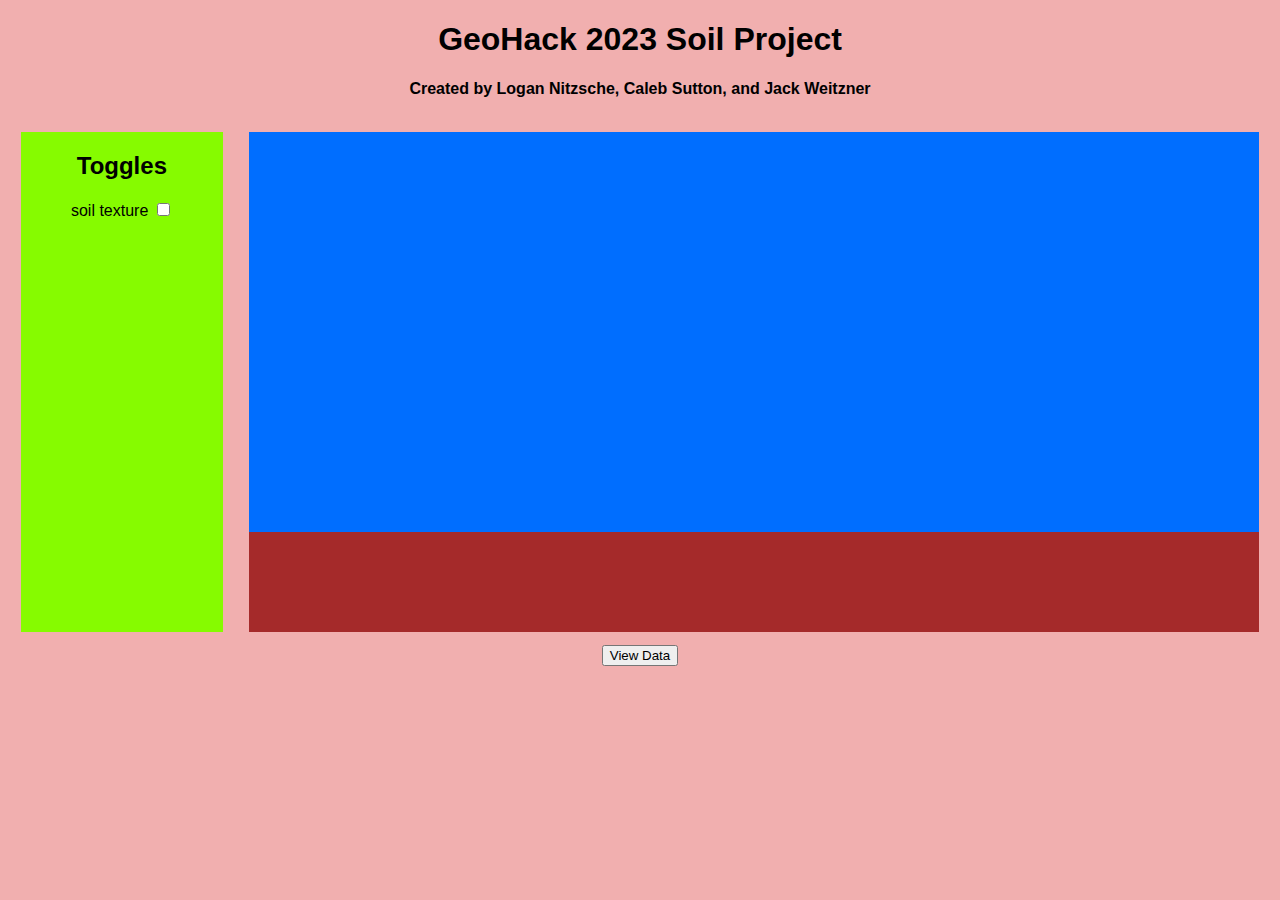
==== main.html @ 93636330 "added variables for topsoil/subsoil" ====
<!DOCTYPE html>
<html lang="en">
<head>
  <meta charset="UTF-8">
  <meta name="viewport" content="width=device-width, initial-scale=1.0">
  <link rel="stylesheet" href="main.css">
</head>
<body>
    <h1>GeoHack 2023 Soil Project</h1>
    <h4>Created by Logan Nitzsche, Caleb Sutton, and Jack Weitzner</h4>
    <div class = "gui">
        <div class = "left">
            <h2>Toggles</h2>
            <label for="variable">soil texture</label>
            <input type="checkbox" id="variable"></input>
        </div>
        <div class = "right">
            <div class="sky">
            </div>
            <div class="soil">
            </div>
        </div>
    </div>
    <button id="viewData">View Data</button>
    <script src="main.js"></script>
</body>
</html>
---- main.css ----
body {
    font-family: Arial, sans-serif;
    text-align: center;
    background-color: #f1afaf
  }

  .gui {
    display: flex;
    justify-content: space-between;
  }
  .left {
    flex: .2;
    height: 500px;
    width: 100px;
    margin: 1vw;
    background-color: #86fb00;
    overflow: hidden;
  }
  
  .right {
    flex: 1;
    margin: 1vw;
    height: 500px;
    background-color: #006eff;
    overflow: hidden;
  }

  .sky {
    height: 400px;
    background-color: #006eff;
    overflow: hidden;
  }

  .soil {
    height: 100px;
    background-color: brown;
    overflow: hidden;
  }
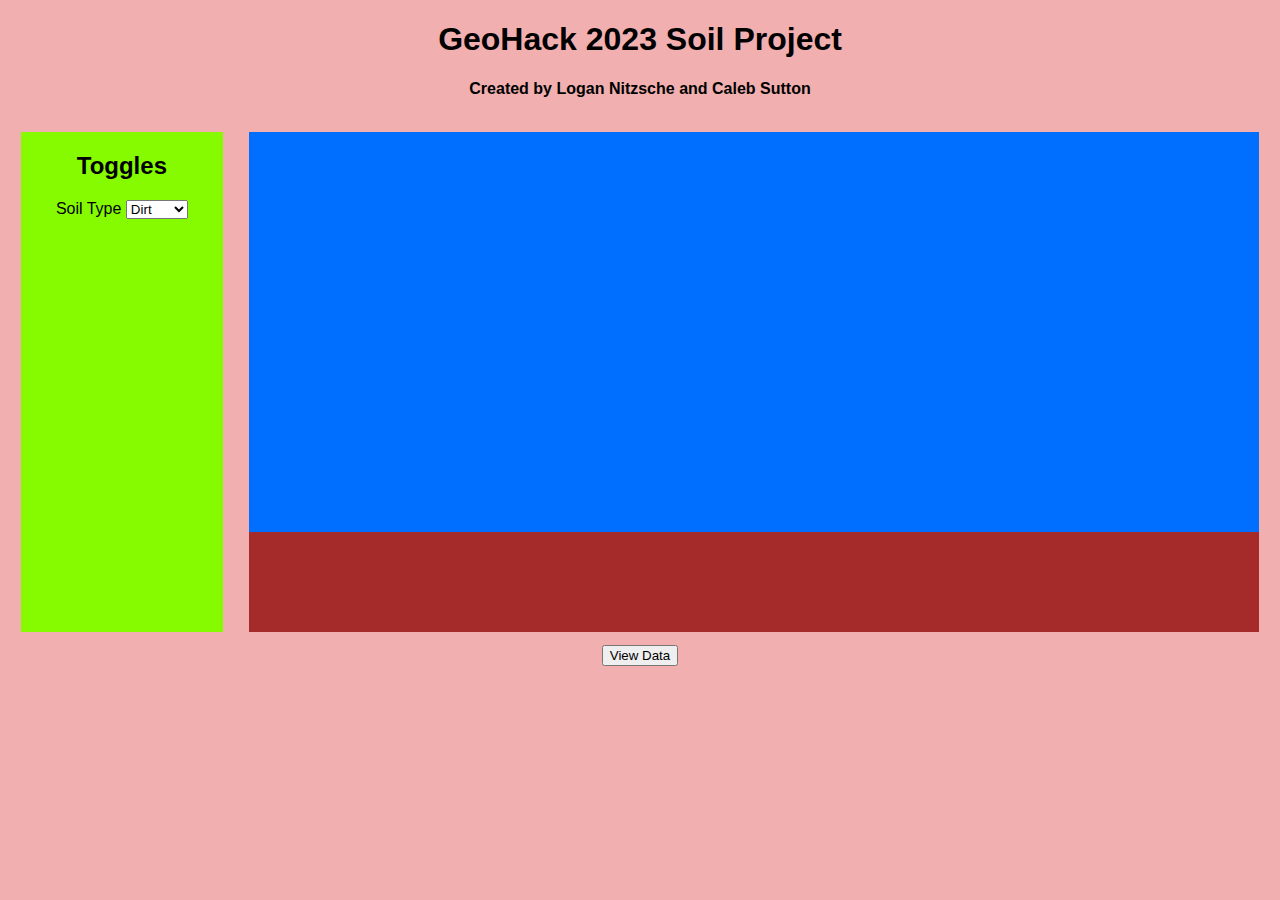
==== commit ba28abff: "pre pull" ====
--- a/main.html
+++ b/main.html
@@ -7,12 +7,17 @@
 </head>
 <body>
     <h1>GeoHack 2023 Soil Project</h1>
-    <h4>Created by Logan Nitzsche, Caleb Sutton, and Jack Weitzner</h4>
+    <h4>Created by Logan Nitzsche and Caleb Sutton</h4>
     <div class = "gui">
         <div class = "left">
             <h2>Toggles</h2>
-            <label for="variable">soil texture</label>
-            <input type="checkbox" id="variable"></input>
+            <label for="variable">Soil Type</label>
+                <select name="soil" id="soil">
+                    <option value="dirt">Dirt</option>
+                    <option value="sand">Sand</option>
+                    <option value="gravel">Gravel</option>
+                    <option value="clay">Clay</option>
+                </select>
         </div>
         <div class = "right">
             <div class="sky">
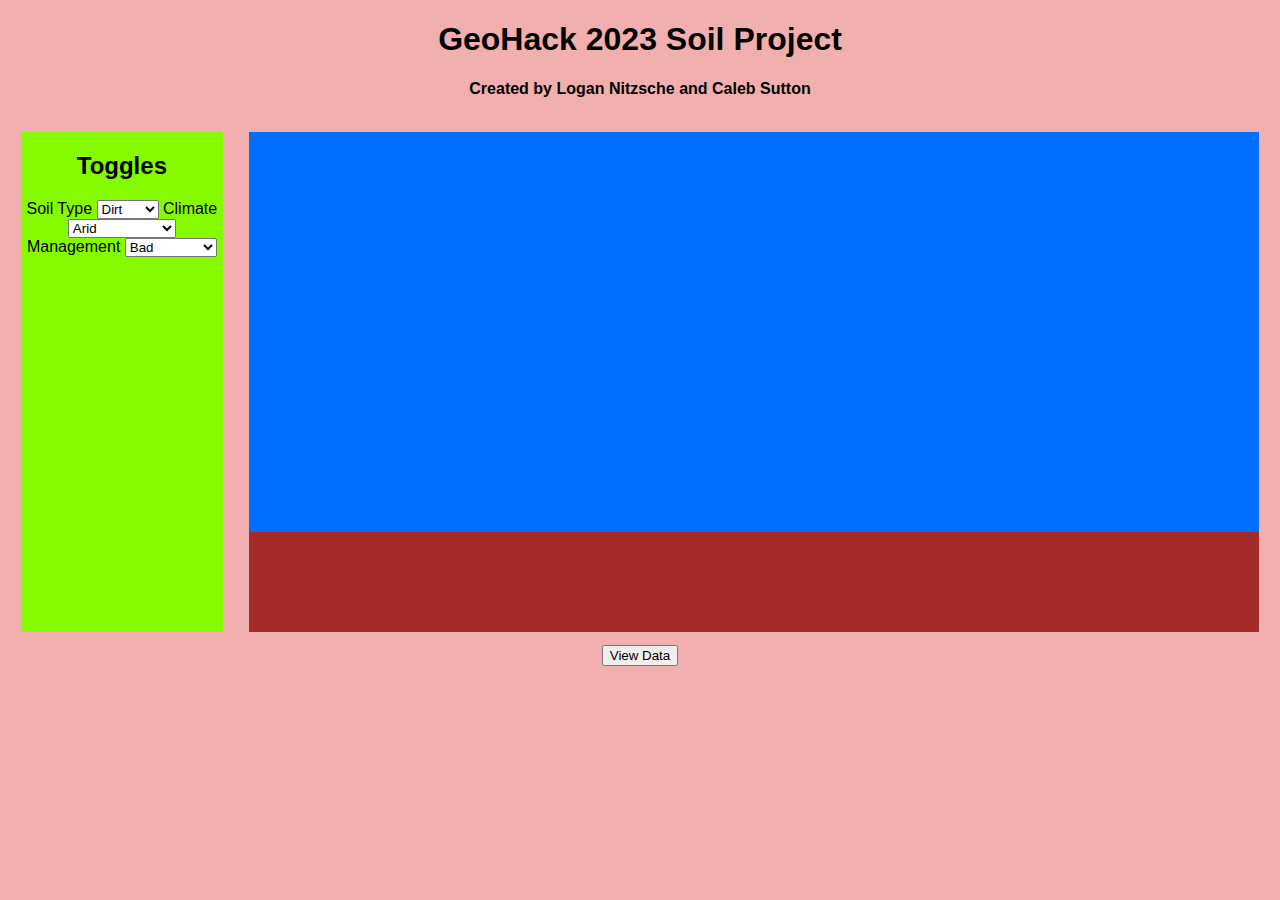
==== commit cb70679c: "added more dropdowns" ====
--- a/main.html
+++ b/main.html
@@ -12,11 +12,27 @@
         <div class = "left">
             <h2>Toggles</h2>
             <label for="variable">Soil Type</label>
-                <select name="soil" id="soil">
+                <select name="soilmenu" id="soilmenu">
                     <option value="dirt">Dirt</option>
                     <option value="sand">Sand</option>
                     <option value="gravel">Gravel</option>
                     <option value="clay">Clay</option>
+                </select>
+            <label for="climatemenu">Climate</label>
+                <select name="climatemenu" id="climatemenu">
+                    <option value="Arid">Arid</option>
+                    <option value="temperate">Temperate</option>
+                    <option value="tropical">Tropical</option>
+                    <option value="continental">Continental</option>
+                    <option value="mediterranean">Mediterranean</option>
+                </select>
+            <label for="climatemenu">Management</label>
+                <select name="managementmenu" id="managementmenu">
+                    <option value="bad">Bad</option>
+                    <option value="sustainable">Sustainable</option>
+                    <option value="average">Average</option>
+                    <option value="good">Good</option>
+                    <option value="great">Great</option>
                 </select>
         </div>
         <div class = "right">
